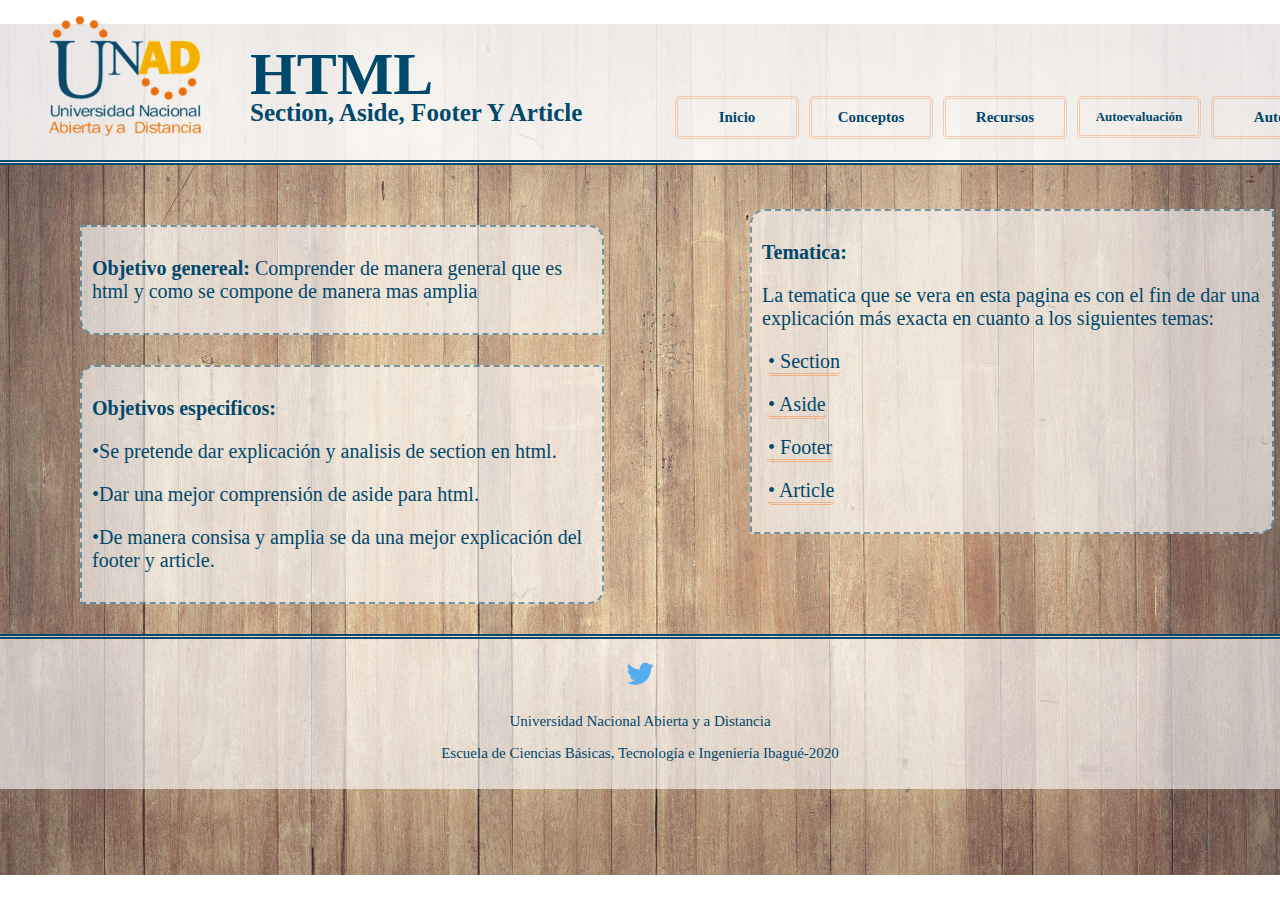
==== index.html @ 12b5f375 "proyect" ====
<!DOCTYPE html>
<html lang="es">
<head>
	<title>Diseños sitios web</title>
	<meta charset="utf-8">
	<link rel="stylesheet" type="text/css" href="css/index.css">
</head>
<body background="images/fondo.jpg">
	<header>
		<img class="logo" src="images/logo.png">
		<h1>HTML</h1>
		<h2>Section, Aside, Footer Y Article</h2>
	</header>
	<nav>
		<ul class="menu" class="nav">
			<li><a href="index.html">Inicio</a></li>
			<li><a href="#">Conceptos</a>
			<ul class="sub">
				<li><a style="background-color:rgb(0,72,108); border-color: rgba(244, 166, 111);color: white;" href="Section.html">Section</a></li>
				<li><a style="background-color:rgb(0,72,108); border-color: rgba(244, 166, 111);color: white;" href="Aside.html">Aside</a></li>
			</ul></li>
			<li><a href="#">Recursos</a>
			<ul class="sub1">
				<li><a style="background-color:rgb(0,72,108); border-color: rgba(244, 166, 111);color: white;" href="Foother.html">Foother</a></li>
				<li><a style="background-color:rgb(0,72,108); border-color: rgba(244, 166, 111);color: white;" href="Article.html">Article</a></li>
			</ul></li>
			<li><a href="#" style="font-size: 13px;">Autoevaluación</a>
			<ul class="sub2">
				<li><a style="background-color:rgb(0,72,108); border-color: rgba(244, 166, 111);color: white;" href=""></a></li>
				<li><a style="background-color:rgb(0,72,108); border-color: rgba(244, 166, 111);color: white;" href=""></a></li>
			</ul></li>
			<li><a href="Autor.html">Autor</a></li>
		</ul>
    </nav>
    <content>
    	<div class="obj">
    		<p><b>Objetivo genereal:</b>
    		Comprender de manera general que es html y como se compone de manera mas amplia</p>
    	</div>	
    	<div class="obj1">
    		<p><b>Objetivos especificos:</b></p>
    		<p>•Se pretende dar explicación y analisis de section en html.</p>
    		<p>•Dar una mejor comprensión de aside para html.</p>
    		<p>•De manera consisa y amplia se da una mejor explicación del footer y article.</p>
    	</div>
    	<div class="obj2">
    		<p><b>Tematica:</b>
    		<p>La tematica que se vera en esta pagina es con el fin de dar una explicación más 
    		exacta en cuanto a los siguientes temas:</p>
    		<p><a href="Section.html">• Section</a></p>
    		<p><a href="Aside.html">• Aside</a></p>
    		<p><a href="Section.html">• Footer</a></p>
    		<p><a href="Aside.html">• Article</a></p>
    		</p>
    	</div>
    </content>
    <footer>
    	<div class="pie1">
    		<p><a href="https://twitter.com/UniversidadUNAD?ref_src=twsrc%5Egoogle%7Ctwcamp%5Eserp%7Ctwgr%5Eauthor"><img src="images/twitter.png" width="40px"></a></p>
    	</div>
    	<div class="pie2">
    		<p>Universidad Nacional Abierta y a Distancia</p>
    	</div>
    	<div class="pie3">
    		<p>Escuela de Ciencias Básicas, Tecnología e Ingeniería
    			Ibagué-2020
    		</p>
    	</div>
    </footer>
</body>
</html>
---- css/index.css ----
body{
	background-repeat: no-repeat;
	background-position: center;
	background-attachment: fixed;
	background-size: 100%;
	padding: 0px;
	margin: 0px;
}

header{
	background: rgba(255,255,255,0.85);
	height: 160px;
	border-bottom: double;
	border-color: rgb(0,72,108);
	border-width: 5px; 
}

h1{
	display: inline-block;
	width: 100px;
	margin-top: 40px;
	font-size: 60px;
	font-family: "Georgia", Times, serif;
	color: rgb(0,72,108);
}

h2{
	display: block;
	width: 800px;
	margin-top: -50px;
	font-size: 25px;
	font-family: "Georgia", Times, serif;
	color: rgb(0,72,108);
}

.logo{
	float: left;
	width: 250px;

}

.menu{
	padding: 0;
	margin-bottom: -90px;
	margin-left: 670px;
	width: 678px;
}

.menu li{
	display: inline;
}

.menu li a{
	font-weight: bold;
	font-family: "Georgia", Times, serif;
	font-size: 15px;
	text-decoration: none;
	width: 98px;
	float: left;
	padding: 10px;
	margin: 5px;
	border: double;
	border-color: rgba(244, 166, 111,0.5); 
	border-radius: 5px;
	background-color: rgba(255,255,255,0);
	color: rgb(0,72,108);
	text-align: center;
	-webkit-transition: all 200ms ease-in;
    -webkit-transform: scale(1); 
    -ms-transition: all 200ms ease-in;
    -ms-transform: scale(1); 
    -moz-transition: all 200ms ease-in;
    -moz-transform: scale(1);
    transition: all 200ms ease-in;
    transform: scale(1);   
}
 
.menu li a:hover{
	background-color: rgba(244, 166, 111,0.50);
	margin-top: -2;
	padding-bottom: 12px;
	border-radius: 5px;
	border:double;
	border-color:rgb(244, 166, 111); 
	-webkit-transition: all 200ms ease-in;
    -webkit-transform: scale(1.1);
    -ms-transition: all 200ms ease-in;
    -ms-transform: scale(1.1);   
    -moz-transition: all 200ms ease-in;
    -moz-transform: scale(1.1);
    transition: all 200ms ease-in;
    transform: scale(1.1);
}

.obj{
	margin-top: 150px;
	margin-left: 80px;
	width: 500px;
	padding: 10px;
	font-size: 20px;
	font-family: "Georgia", Times, serif;
	color: rgb(0,72,108);
	background: rgba(255,255,255,0.60);
	border-top-right-radius: 15px;
	border-bottom-left-radius: 15px;
	border: dashed;
	border-width: 2px;
	border-color: rgba(0,72,108,0.5);
}
.obj-Section{
	margin-top: 150px;
	margin-left: 80px;
	width: 85%;
	padding: 10px;
	font-size: 20px;
	font-family: "Georgia", Times, serif;
	color: rgb(0,72,108);
	background: rgba(255,255,255,0.60);
	border-top-right-radius: 15px;
	border-bottom-left-radius: 15px;
	border: dashed;
	border-width: 2px;
	border-color: rgba(0,72,108,0.5);
}

.obj1{
	margin-top: 30px;
	margin-left: 80px;
	width: 500px;
	padding: 10px;
	font-size: 20px;
	font-family: "Georgia", Times, serif;
	color: rgb(0,72,108);
	background: rgba(255,255,255,0.60);
	border-top-left-radius: 15px;
	border-bottom-right-radius: 15px;
	border: dashed;
	border-width: 2px;
	border-color: rgba(0,72,108,0.5);
}

.obj2{
	margin-top: -395px;
	margin-left: 750px;
	width: 500px;
	padding: 10px;
	font-size: 20px;
	font-family: "Georgia", Times, serif;
	color: rgb(0,72,108);
	background: rgba(255,255,255,0.60);
	border-top-left-radius: 15px;
	border-bottom-right-radius: 15px;
	border: dashed;
	border-width: 2px;
	border-color: rgba(0,72,108,0.5);
}

.obj2 a{
	padding: 1px;
	border-bottom: double;
	border-width: 3px;
	border-radius: 5px;
	border-color: rgba(244, 166, 111,0.8); 
	text-decoration: none;
	color: rgb(0,72,108);
	margin-left: 5px;
}

.obj2 a:hover{
	background-color: rgba(244, 166, 111,0.50);
	margin-top: -2;
	padding: 12px;
	border-radius: 8px;
	border:double;
	border-width: 3px;
	border-color:rgb(244, 166, 111); 
	-webkit-transition: all 200ms ease-in;
    -webkit-transform: scale(1.1);
    -ms-transition: all 200ms ease-in;
    -ms-transform: scale(1.1);   
    -moz-transition: all 200ms ease-in;
    -moz-transform: scale(1.1);
    transition: all 200ms ease-in;
    transform: scale(1.1);
}

footer {
	display: block;
	background: rgba(255,255,255,0.60);
	width: 100%;
	margin-top: 100px;
	height: 150px;
	border-top: double;
	border-color: rgb(0,72,108);
	border-width: 5px; 
	font-family: "Georgia", Times, serif;
	color: rgb(0,72,108);
	font-size: 15px;
	text-align: center;
}

.pie1{
	width: 100%;
}

.pie1 a{
	text-decoration: none;
	color: rgb(0,72,108);
}

.pie2{
	width: 100%;
}
.pie3{
	width: 100%;
	margin-bottom: 20px;
}
nav li .sub{
	display:none;
	position:absolute;
	top:0px;
	left:120px;
}
       
nav li:hover .sub{
	display:block;
	padding: 0;
	margin-top: 140px;
	margin-left: 670px;
	width: 678px;
}
nav li:hover a .sub{
	background-color:rgb(0,72,108);
	border-color: rgba(244, 166, 111);
	color: white;
}
nav li .sub1{
	display:none;
	position:absolute;
	top:0px;
	left:120px;
}
       
nav li:hover .sub1{
	display:block;
	padding: 0;
	margin-top: 140px;
	margin-left: 800px;
	width: 678px;
}
nav li:hover a .sub1{
	background-color:rgb(0,72,108);
	border-color: rgba(244, 166, 111);
	color: white;
}

nav li .sub2{
	display:none;
	position:absolute;
	top:0px;
	left:120px;
}
       
nav li:hover .sub2{
	display:block;
	padding: 0;
	margin-top: 140px;
	margin-left: 940px;
	width: 678px;
}
nav li:hover a .sub2{
	background-color:rgb(0,72,108);
	border-color: rgba(244, 166, 111);
	color: white;
}
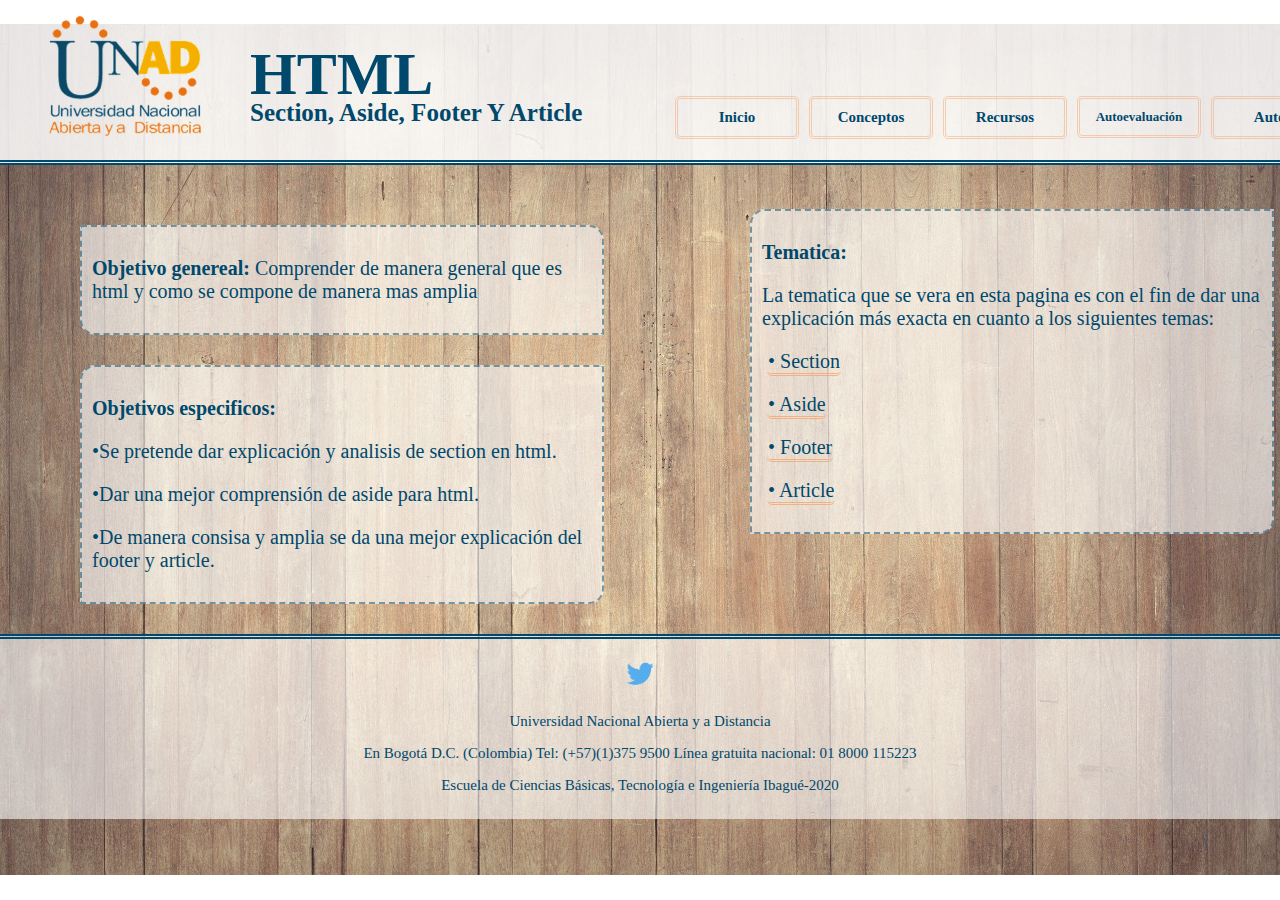
==== commit 798f51fc: "tarea4" ====
--- a/index.html
+++ b/index.html
@@ -3,11 +3,14 @@
 <head>
 	<title>Diseños sitios web</title>
 	<meta charset="utf-8">
+    <meta name="description" content="Se encuentran conceptos basicos para la estructuración de una pagina HTML">
+    <meta name="keywords" content="Footer, Aside, Article, Section, estructuración, html">
+    <meta name="author" content="Geraldine Moreno Bocanegra">
 	<link rel="stylesheet" type="text/css" href="css/index.css">
 </head>
 <body background="images/fondo.jpg">
 	<header>
-		<img class="logo" src="images/logo.png">
+		<a href="https://www.unad.edu.co/"><img class="logo" src="images/logo.png"></a>
 		<h1>HTML</h1>
 		<h2>Section, Aside, Footer Y Article</h2>
 	</header>
@@ -21,13 +24,14 @@
 			</ul></li>
 			<li><a href="#">Recursos</a>
 			<ul class="sub1">
-				<li><a style="background-color:rgb(0,72,108); border-color: rgba(244, 166, 111);color: white;" href="Foother.html">Foother</a></li>
-				<li><a style="background-color:rgb(0,72,108); border-color: rgba(244, 166, 111);color: white;" href="Article.html">Article</a></li>
+				<li><a style="background-color:rgb(0,72,108); border-color: rgba(244, 166, 111);color: white;" href="Section.html">Foother</a></li>
+				<li><a style="background-color:rgb(0,72,108); border-color: rgba(244, 166, 111);color: white;" href="Aside.html">Article</a></li>
 			</ul></li>
 			<li><a href="#" style="font-size: 13px;">Autoevaluación</a>
 			<ul class="sub2">
-				<li><a style="background-color:rgb(0,72,108); border-color: rgba(244, 166, 111);color: white;" href=""></a></li>
-				<li><a style="background-color:rgb(0,72,108); border-color: rgba(244, 166, 111);color: white;" href=""></a></li>
+                <li><a style="background-color:rgb(0,72,108); border-color: rgba(244, 166, 111);color: white;" href="Evaluacion.html">Evaluacion del sitio</a></li>
+				<li><a style="background-color:rgb(0,72,108); border-color: rgba(244, 166, 111);color: white;" href="sopa/7825224-conocimientos_de_html5.html">Sopa de letras</a></li>
+				<li><a style="background-color:rgb(0,72,108); border-color: rgba(244, 166, 111);color: white;" href="crucigrama/7825472-crucigrama_html5.html">Crucigrama</a></li>
 			</ul></li>
 			<li><a href="Autor.html">Autor</a></li>
 		</ul>
@@ -60,6 +64,7 @@
     	</div>
     	<div class="pie2">
     		<p>Universidad Nacional Abierta y a Distancia</p>
+            <p>En Bogotá D.C. (Colombia) Tel: (+57)(1)375 9500  Línea gratuita nacional: 01 8000 115223</p>
     	</div>
     	<div class="pie3">
     		<p>Escuela de Ciencias Básicas, Tecnología e Ingeniería
--- a/css/index.css
+++ b/css/index.css
@@ -189,7 +189,7 @@
 	background: rgba(255,255,255,0.60);
 	width: 100%;
 	margin-top: 100px;
-	height: 150px;
+	height: 180px;
 	border-top: double;
 	border-color: rgb(0,72,108);
 	border-width: 5px; 
@@ -219,15 +219,15 @@
 	display:none;
 	position:absolute;
 	top:0px;
-	left:120px;
+	left:135px;
 }
        
 nav li:hover .sub{
 	display:block;
-	padding: 0;
 	margin-top: 140px;
 	margin-left: 670px;
-	width: 678px;
+	width: 130px;
+	padding:0px;
 }
 nav li:hover a .sub{
 	background-color:rgb(0,72,108);
@@ -238,7 +238,7 @@
 	display:none;
 	position:absolute;
 	top:0px;
-	left:120px;
+	left:137px;
 }
        
 nav li:hover .sub1{
@@ -246,7 +246,7 @@
 	padding: 0;
 	margin-top: 140px;
 	margin-left: 800px;
-	width: 678px;
+	width: 130px;
 }
 nav li:hover a .sub1{
 	background-color:rgb(0,72,108);
@@ -258,7 +258,7 @@
 	display:none;
 	position:absolute;
 	top:0px;
-	left:120px;
+	left:130px;
 }
        
 nav li:hover .sub2{
@@ -266,7 +266,7 @@
 	padding: 0;
 	margin-top: 140px;
 	margin-left: 940px;
-	width: 678px;
+	width: 130px;
 }
 nav li:hover a .sub2{
 	background-color:rgb(0,72,108);
